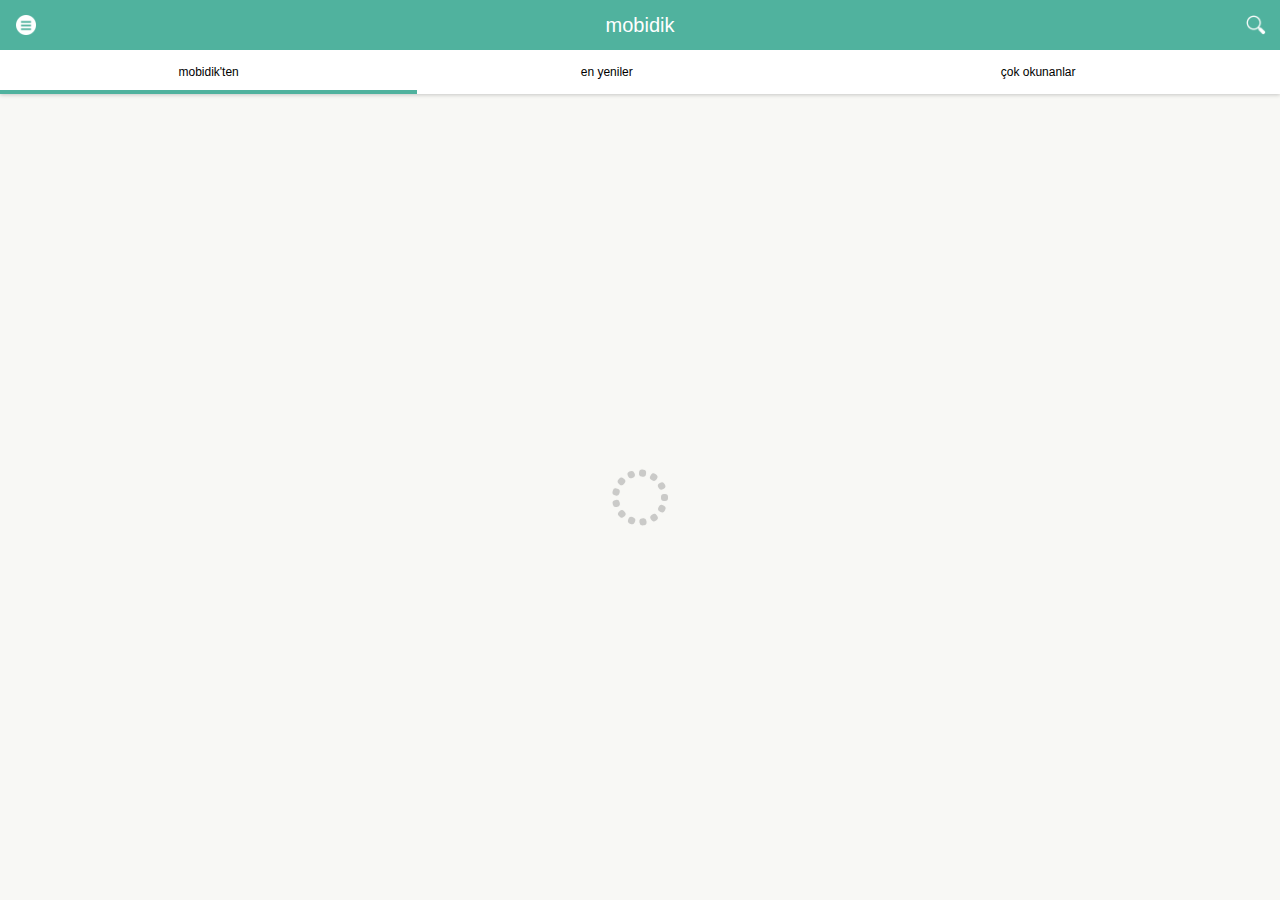
==== index.html @ 50850f95 "asd" ====
<!DOCTYPE html>
<html>
<head>
    <title>mobidik mobil</title>
    <meta charset="iso-8859-9">
    <meta name="viewport" content="width=device-width, initial-scale=1.0, maximum-scale=1.0, target-densitydpi=medium-dpi, user-scalable=0" />
    <link href="./css/global.css" rel="stylesheet" />
    <link rel="stylesheet" href="./css/index.css" />
    <link rel="stylesheet" href="./css/fonts.css" />
    <script src="./js/plugins/jquery-1.10.2.js"></script>
    <script src="js/plugins/jquery.transitions.js"></script>
    <script src="js/plugins/spin.js"></script>
    <script src="js/plugins/masonry.js"></script>
    <script src="js/plugins/isotope.js"></script>
    <script src="./js/plugins/imagesloaded.js"></script>
    <script src="js/plugins/fastclick.js"></script>
    <script src="js/plugins/hammer.js"></script>
    <script src="js/plugins/iscroll-lite.js"></script>
    <script src="js/plugins/jquery.bbq.js"></script>
    <script src="./js/global.js"></script>
    <script src="./js/home.js"></script>
    <script src="./js/searchResult.js"></script>
    <script src="http://localhost/appgyver/cordova.js"></script>
    <script src="cordova.js"></script>
     <script src="components/steroids-js/steroids.js"></script>
    <script type="text/javascript" charset="utf-8">
        document.addEventListener("deviceready", onDeviceReady, false);
        var fileSystemRoot = null;
        var directory = null;



        function onDeviceReady() {
            alert(window.device.platform);

            document.addEventListener("backbutton", function (e) {
               
                e.preventDefault();
                alert("");
                history.go(-1);
                navigator.app.backHistory();
            }, false);

        }
    </script>
</head>
<body>
    <div class="left_menu_curtain" id="leftMenuCurtain"></div>
    <div class="left_menu" id="leftMenu" data-closed="true">
    </div>

    <div class="header">
        <div class="title" id="headerTitle">mobidik</div>
        <div class="search_area" id="headerSearchArea">
            <form action="#" id="frmSearchBook">
                <input placeholder="e-kitap ara" id="txtHeaderSearch" />
            </form>
            <div class="cancel_search_button" id="btnCancelSearch"></div>
        </div>
    </div>
    <div class="menu_button hoverable " id="btnLeftMenu"></div>
    <div class="search_button hoverable " id="btnHeaderSearch"></div>



    <div class="clear"></div>
    <div id="container" class="container">
    </div>

    <script>
        
    </script>
</body>
</html>
---- css/global.css ----
﻿/*
 * Licensed to the Apache Software Foundation (ASF) under one
 * or more contributor license agreements.  See the NOTICE file
 * distributed with this work for additional information
 * regarding copyright ownership.  The ASF licenses this file
 * to you under the Apache License, Version 2.0 (the
 * "License"); you may not use this file except in compliance
 * with the License.  You may obtain a copy of the License at
 *
 * http://www.apache.org/licenses/LICENSE-2.0
 *
 * Unless required by applicable law or agreed to in writing,
 * software distributed under the License is distributed on an
 * "AS IS" BASIS, WITHOUT WARRANTIES OR CONDITIONS OF ANY
 * KIND, either express or implied.  See the License for the
 * specific language governing permissions and limitations
 * under the License.
 */
* {
    -webkit-touch-callout: none; /* prevent callout to copy image, etc when tap to hold */
    -webkit-text-size-adjust: none; /* prevent webkit from resizing text to fit */
    -webkit-tap-highlight-color: rgba(0,0,0,0); /* make transparent link selection, adjust last value opacity 0 to 1.0 */
    -webkit-user-select: auto !important; /* prevent copy paste, to allow, change 'none' to 'text' */
}

body {
    background-color: #f8f8f5;
    font-family: "wf_SegoeUILight","wf_SegoeUI","Tahoma","Verdana","Arial","sans-serif";
    font-size: 12px;
    height: 100%;
    margin: 0px;
    padding: 0px;
    width: 100%;
    overflow: hidden;
}

/* Portrait layout (default) */
.app {
    background: url(../img/logo.png) no-repeat center top; /* 170px x 200px */
    position: absolute; /* position in the center of the screen */
    left: 50%;
    top: 50%;
    height: 50px; /* text area height */
    width: 225px; /* text area width */
    text-align: center;
    padding: 180px 0px 0px 0px; /* image height is 200px (bottom 20px are overlapped with text) */
    margin: -115px 0px 0px -112px; /* offset vertical: half of image height and text area height */
    /* offset horizontal: half of text area width */
}

/* Landscape layout (with min-width) */
@media screen and (min-aspect-ratio: 1/1) and (min-width:400px) {
    .app {
        background-position: left center;
        padding: 75px 0px 75px 170px; /* padding-top + padding-bottom + text area = image height */
        margin: -90px 0px 0px -198px; /* offset vertical: half of image height */
        /* offset horizontal: half of image width and text area width */
    }
}

h1 {
    font-size: 24px;
    font-weight: normal;
    margin: 0px;
    overflow: visible;
    padding: 0px;
    text-align: center;
}

.status {
    background-color: #333333;
    border-radius: 4px;
    -webkit-border-radius: 4px;
    color: #FFFFFF;
    font-size: 12px;
    margin: 0px 30px;
    padding: 2px 0px;
}

    .status.complete {
        background-color: #4B946A;
    }

.hide {
    display: none;
}

@keyframes fade {
    from {
        opacity: 1.0;
    }

    50% {
        opacity: 0.4;
    }

    to {
        opacity: 1.0;
    }
}

@-webkit-keyframes fade {
    from {
        opacity: 1.0;
    }

    50% {
        opacity: 0.4;
    }

    to {
        opacity: 1.0;
    }
}

.blink {
    animation: fade 3000ms infinite;
    -webkit-animation: fade 3000ms infinite;
}

.clear {
    clear: both;
}

ul {
    padding: 0px;
    margin: 0px;
}

li {
    list-style-type: none;
}

img {
    border: 0px !important;
    margin: 0px;
    display: block;
}

*, *:before, *:after {
    -moz-box-sizing: border-box;
    -webkit-box-sizing: border-box;
    box-sizing: border-box;
    -webkit-user-select: none;
    -moz-user-select: none;
    -ms-user-select: none;
    -o-user-select: none;
    user-select: none;
    outline: none;
}

* {
}

.left_menu_curtain {
    position: absolute;
    left: 0;
    top: 50px;
    bottom: 0;
    opacity: 0;
    filter: alpha(opacity=0);
    background: #000;
    z-index: 99;
    transition: opacity 0.3s;
    -moz-transition: opacity 0.3s;
    -webkit-transition: opacity 0.3s;
    -o-transition: opacity 0.3s;
    transform: translate3d(0,0,0);
    -moz-transform: translate3d(0,0,0);
    -webkit-transform: translate3d(0,0,0);
}

.left_menu {
    position: absolute;
    top: 50px;
    bottom: 0px;
    left: -250px;
    width: 250px;
    background: #fff;
    z-index: 100;
    transition: ease-out 0.3s;
    -moz-transition: ease-out 0.3s;
    -webkit-transition: ease-out 0.3s;
    -o-transition: ease-out 0.3s;
    transform: translate3d(0,0,0);
    -moz-transform: translate3d(0,0,0);
    -webkit-transform: translate3d(0,0,0);
}

    .left_menu .user_info {
        background: #efefeb;
        padding: 10px;
        overflow: hidden;
        display: table;
        width: 100%;
    }

        .left_menu .user_info .avatar {
            display: table-cell;
            width: 40px;
        }


            .left_menu .user_info .avatar img {
                border-radius: 20px;
                width: 40px;
                height: 40px;
            }

        .left_menu .user_info .user_name {
            margin-left: 10px;
            font-size: 14px;
            font-weight: 300;
            color: #666;
            width: 130px;
            display: table-cell;
            vertical-align: middle;
        }

.left_menu_items {
    position: absolute;
    bottom: 140px;
    top: 60px;
    right: 0;
    left: 0;
    overflow-x: hidden;
    overflow-y: auto;
}

    .left_menu_items li {
        font-size: 13px;
        color: #666;
        background-size: 22px 22px;
        background-repeat: no-repeat;
        background-position: 15px 15px;
        line-height: 52px;
        padding-left: 52px;
        border-bottom: 1px solid #f3f3f3;
        background-color: transparent;
    }

        .left_menu_items li.active {
            background-color: #e5e5e5;
        }

        .left_menu_items li.library {
            background-image: url(../img/library.png);
        }

        .left_menu_items li.followings {
            background-image: url(../img/users.png);
        }

        .left_menu_items li.categories {
            background-image: url(../img/categories.png);
        }

        .left_menu_items li.settings {
            background-image: url(../img/settings.png);
        }

.left_menu .last_read {
    position: absolute;
    bottom: 0px;
    height: 140px;
    right: 0px;
    left: 0px;
    overflow: hidden;
    background: #efefeb;
}

    .left_menu .last_read .last_read_header {
        font-size: 12px;
        color: #666;
        line-height: 20px;
        margin-left: 10px;
        margin-top: 10px;
    }

    .left_menu .last_read img {
        margin-top: 5px;
    }

    .left_menu .last_read .last_read_books {
    }

        .left_menu .last_read .last_read_books li {
            float: left;
            margin-left: 10px;
        }

.header {
    height: 50px;
    background: #50b29e;
    float: left;
    width: 100%;
    position: relative;
    z-index: 2;
}


    .header .title {
        text-align: center;
        font-size: 20px;
        line-height: 50px;
        color: #fff;
    }

    .header .search_area {
        position: absolute;
        right: 10px;
        top: 12px;
        bottom: 10px;
        left: 80px;
        display: none;
    }

        .header .search_area input {
            background: none;
            border: 0px;
            border-bottom: 1px solid #fff;
            padding: 5px;
            color: #fff;
            padding-left: 25px;
            width: 100%;
            border-radius:0px;
            font-size:13px;
        }

            .header .search_area input:focus {
                outline: none;
            }

            .header .search_area input::-webkit-input-placeholder { /* WebKit browsers */
                color: #d4ede8;
            }

            .header .search_area input:-moz-placeholder { /* Mozilla Firefox 4 to 18 */
                color: #d4ede8;
            }

            .header .search_area input::-moz-placeholder { /* Mozilla Firefox 19+ */
                color: #d4ede8;
            }

            .header .search_area input:-ms-input-placeholder { /* Internet Explorer 10+ */
                color: #d4ede8;
            }

        .header .search_area .cancel_search_button {
            background: url("../img/cancel.png") no-repeat transparent;
            background-size: 15px 15px;
            -webkit-background-size: 15px 15px;
            -moz-background-size: 15px 15px;
            width: 20px;
            height: 20px;
            position: absolute;
            right: 0px;
            top: 6px;
            z-index: 3;
        }

.menu_button {
    background: url("../img/menu_h.png") 12pt no-repeat transparent;
    background-size: 20px 20px;
    -webkit-background-size: 20px 20px;
    -moz-background-size: 20px 20px;
    width: 50px;
    height: 50px;
    position: absolute;
    left: 0px;
    top: 0px;
    z-index: 3;
}

    .menu_button.active {
        background-color: #74d1be;
    }


.search_button {
    background: url("../img/search_h.png") 12pt no-repeat;
    background-size: 20px 20px;
    -webkit-background-size: 20px 20px;
    -moz-background-size: 20px 20px;
    width: 50px;
    height: 50px;
    position: absolute;
    right: 0px;
    top: 0px;
    z-index: 3;
}

.sub_menu_container {
    overflow: hidden;
    display: block;
    position: relative;
    -moz-box-shadow: 0px 1px 4px rgba(0,0,0,0.2);
    -webkit-box-shadow: 0px 1px 4px rgba(0,0,0,0.2);
    box-shadow: 0px 1px 4px rgba(0,0,0,0.2);
    z-index: 2;
}

.sub_menu {
    width: 100%;
    background: #fff;
    display: table;
    position: relative;
    z-index: 2;
}

    .sub_menu.scrollable {
        white-space: nowrap;
        width: 100%;
    }

    .sub_menu .item {
        text-align: center;
        padding: 15px;
        padding-bottom: 11px;
        display: table-cell;
        font-size: 12px;
    }

    .sub_menu.scrollable .item {
        display: inline-block;
        padding-left: 30px;
        padding-right: 30px;
    }

    .sub_menu .item.active {
        border-bottom: 4px solid #50b29e;
    }

    .sub_menu.scrollable .item.active {
        border-bottom: 4px solid #50b29e;
    }

.container {
    top: 50px;
    left: 0;
    right: 0;
    position: absolute;
    z-index: 1;
    bottom: 0px;
}

.content {
    top: 44px;
    bottom: 0px;
    overflow-x: hidden;
    overflow-y: auto;
    position: absolute;
    left: 0;
    right: 0;
    z-index: 1;
    -webkit-overflow-scrolling: touch;
}

    .content .loader {
        position: absolute;
        z-index: 999;
        left: 0;
        right: 0;
        bottom: 0;
        top: 0;
        background: #f8f8f5;
        display: none;
        text-align: center;
    }

        .content .loader .image {
            width: 32px;
            height: 32px;
            margin-left: auto;
            margin-right: auto;
            margin-top: 50px;
        }

.book_list {
    width: 100%;
    margin-top: 5px;
    overflow: hidden;
    transform: translate3d(0,0,0);
    -moz-transform: translate3d(0,0,0);
    -webkit-transform: translate3d(0,0,0);
}

    .book_list > li {
        box-shadow: 4px 4px 0px 0px rgba(0, 0, 0, 0.1);
        -webkit-box-shadow: 4px 4px 0px 0px rgba(0, 0, 0, 0.1);
        position: relative;
        overflow: hidden;
        margin: 8px;
        opacity: 0;
    }

        .book_list > li .info {
            padding: 10px;
            background: #fff;
        }

            .book_list > li .info .name {
                font-size: 13px;
                color: #666;
                word-wrap: break-word;
            }

            .book_list > li .info .authors {
                font-size: 11px;
                color: #999;
                margin-top: 5px;
            }

    .book_list li.books_loader {
        clear: both;
        width: 100%;
        height: 100px;
        position: absolute;
        bottom: 0px;
        left: 0px;
        right: 0px;
        opacity: 1;
        box-shadow: none;
        -webkit-box-shadow: none;
    }


.isotope .isotope-item {
    /* change duration value to whatever you like */
    -webkit-transition-duration: 0.3s;
    -moz-transition-duration: 0.3s;
    -ms-transition-duration: 0.3s;
    -o-transition-duration: 0.3s;
    transition-duration: 0.3s;
}

.isotope .isotope-item {
    -webkit-transition-property: -webkit-transform, opacity;
    -moz-transition-property: -moz-transform, opacity;
    -ms-transition-property: -ms-transform, opacity;
    -o-transition-property: -o-transform, opacity;
    transition-property: transform, opacity;
}

    /**** disabling Isotope CSS3 transitions ****/

    .isotope.no-transition,
    .isotope.no-transition .isotope-item,
    .isotope .isotope-item.no-transition {
        -webkit-transition-duration: 0s;
        -moz-transition-duration: 0s;
        -ms-transition-duration: 0s;
        -o-transition-duration: 0s;
        transition-duration: 0s;
    }
---- css/fonts.css ----
﻿@font-face {
  font-family: 'Open Sans';
  font-style: normal;
  font-weight: 300;
  src: url(http://themes.googleusercontent.com/static/fonts/opensans/v6/DXI1ORHCpsQm3Vp6mXoaTalSqKUsDpiXlwfj-ZM2w_A.eot);
  src: local('Open Sans Light'), local('OpenSans-Light'), url(http://themes.googleusercontent.com/static/fonts/opensans/v6/DXI1ORHCpsQm3Vp6mXoaTalSqKUsDpiXlwfj-ZM2w_A.eot) format('embedded-opentype'), url(http://themes.googleusercontent.com/static/fonts/opensans/v6/DXI1ORHCpsQm3Vp6mXoaTRa1RVmPjeKy21_GQJaLlJI.woff) format('woff'), url(../font/OpenSans-Light.ttf) format('truetype');
}
@font-face {
  font-family: 'Open Sans';
  font-style: normal;
  font-weight: 400;
  src: url(http://themes.googleusercontent.com/static/fonts/opensans/v6/u-WUoqrET9fUeobQW7jkRfY6323mHUZFJMgTvxaG2iE.eot);
  src: local('Open Sans'), local('OpenSans'), url(http://themes.googleusercontent.com/static/fonts/opensans/v6/u-WUoqrET9fUeobQW7jkRfY6323mHUZFJMgTvxaG2iE.eot) format('embedded-opentype'), url(http://themes.googleusercontent.com/static/fonts/opensans/v6/u-WUoqrET9fUeobQW7jkRT8E0i7KZn-EPnyo3HZu7kw.woff) format('woff'), url(../font/OpenSans-Regular.ttf) format('truetype');
}
@font-face { 
  font-family: 'Open Sans';
  font-style: normal;
  font-weight: 600;
  src: url(http://themes.googleusercontent.com/static/fonts/opensans/v6/MTP_ySUJH_bn48VBG8sNSqlSqKUsDpiXlwfj-ZM2w_A.eot);
  src: local('Open Sans Semibold'), local('OpenSans-Semibold'), url(http://themes.googleusercontent.com/static/fonts/opensans/v6/MTP_ySUJH_bn48VBG8sNSqlSqKUsDpiXlwfj-ZM2w_A.eot) format('embedded-opentype'), url(http://themes.googleusercontent.com/static/fonts/opensans/v6/MTP_ySUJH_bn48VBG8sNSha1RVmPjeKy21_GQJaLlJI.woff) format('woff'), url(../font/OpenSans-Bold.ttf) format('truetype');
}
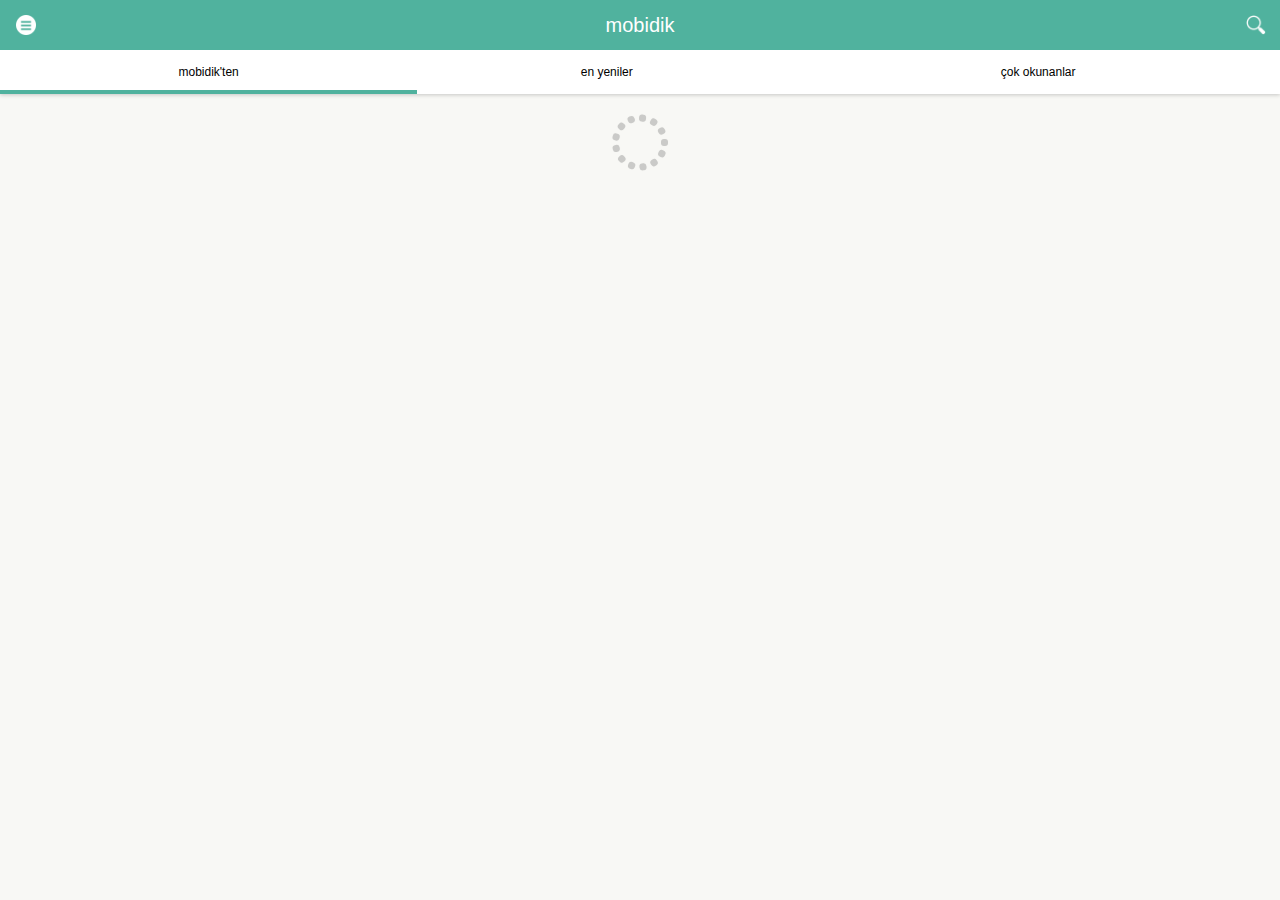
==== commit 055a4efe: "asd" ====
--- a/index.html
+++ b/index.html
@@ -22,7 +22,7 @@
     <script src="./js/searchResult.js"></script>
     <script src="http://localhost/appgyver/cordova.js"></script>
     <script src="cordova.js"></script>
-     <script src="components/steroids-js/steroids.js"></script>
+    <script src="components/steroids-js/steroids.js"></script>
     <script type="text/javascript" charset="utf-8">
         document.addEventListener("deviceready", onDeviceReady, false);
         var fileSystemRoot = null;
@@ -31,14 +31,14 @@
 
 
         function onDeviceReady() {
-            alert(window.device.platform);
+            global.device = window.device.platform;
 
             document.addEventListener("backbutton", function (e) {
-               
                 e.preventDefault();
                 alert("");
                 history.go(-1);
                 navigator.app.backHistory();
+                return false;
             }, false);
 
         }
@@ -58,18 +58,12 @@
             <div class="cancel_search_button" id="btnCancelSearch"></div>
         </div>
     </div>
+    <div class="back_button hoverable " id="btnBack"></div>
     <div class="menu_button hoverable " id="btnLeftMenu"></div>
     <div class="search_button hoverable " id="btnHeaderSearch"></div>
 
-
-
-    <div class="clear"></div>
     <div id="container" class="container">
     </div>
-
-    <script>
-        
-    </script>
 </body>
 </html>
 
--- a/css/global.css
+++ b/css/global.css
@@ -358,6 +358,7 @@
             right: 0px;
             top: 6px;
             z-index: 3;
+            display:none;
         }
 
 .menu_button {
@@ -371,6 +372,24 @@
     left: 0px;
     top: 0px;
     z-index: 3;
+}
+
+    .menu_button.active {
+        background-color: #74d1be;
+    }
+
+    .back_button {
+    background: url("../img/back.png") 12pt no-repeat transparent;
+    background-size: 20px 20px;
+    -webkit-background-size: 20px 20px;
+    -moz-background-size: 20px 20px;
+    width: 50px;
+    height: 50px;
+    position: absolute;
+    left: 0px;
+    top: 0px;
+    z-index: 3;
+    display:none;
 }
 
     .menu_button.active {
@@ -424,8 +443,8 @@
 
     .sub_menu.scrollable .item {
         display: inline-block;
-        padding-left: 30px;
-        padding-right: 30px;
+        padding-left: 20px;
+        padding-right: 20px;
     }
 
     .sub_menu .item.active {
@@ -443,6 +462,17 @@
     position: absolute;
     z-index: 1;
     bottom: 0px;
+}
+
+.container section{
+    display:block;
+    width:100%;
+    height:100%;
+    position:absolute;
+    top:0;
+    bottom:0;
+    left:0;
+    right:0;
 }
 
 .content {
@@ -474,7 +504,7 @@
             height: 32px;
             margin-left: auto;
             margin-right: auto;
-            margin-top: 50px;
+            margin-top: 0px;
         }
 
 .book_list {
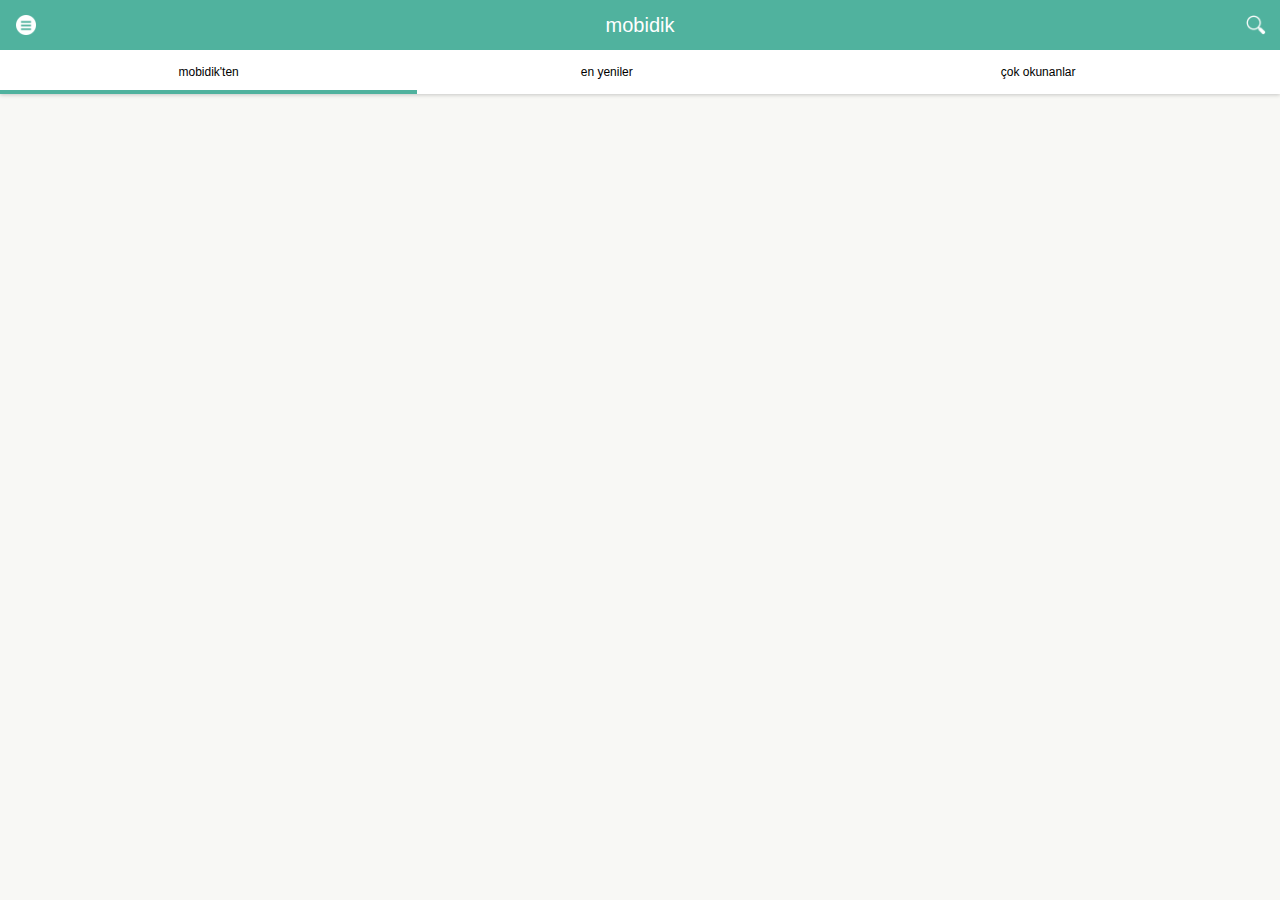
==== commit 700aea0c: "asd" ====
--- a/index.html
+++ b/index.html
@@ -7,19 +7,28 @@
     <link href="./css/global.css" rel="stylesheet" />
     <link rel="stylesheet" href="./css/index.css" />
     <link rel="stylesheet" href="./css/fonts.css" />
+    <link href="./css/bookDetail.css" rel="stylesheet" />
+    <link href="./css/categories.css" rel="stylesheet" />
+    <link href="./css/userProfile.css" rel="stylesheet" />
+
     <script src="./js/plugins/jquery-1.10.2.js"></script>
-    <script src="js/plugins/jquery.transitions.js"></script>
-    <script src="js/plugins/spin.js"></script>
-    <script src="js/plugins/masonry.js"></script>
-    <script src="js/plugins/isotope.js"></script>
+    <script src="./js/plugins/jquery.transitions.js"></script>
+    <script src="./js/plugins/jquery.bbq.js"></script>
+    <script src="./js/plugins/spin.js"></script>
     <script src="./js/plugins/imagesloaded.js"></script>
-    <script src="js/plugins/fastclick.js"></script>
-    <script src="js/plugins/hammer.js"></script>
-    <script src="js/plugins/iscroll-lite.js"></script>
-    <script src="js/plugins/jquery.bbq.js"></script>
+    <script src="./js/plugins/isotope.js"></script>
+    <script src="./js/plugins/fastclick.js"></script>
+    <script src="./js/plugins/hammer.js"></script>
+    <script src="./js/plugins/iscroll-lite.js"></script>
+
     <script src="./js/global.js"></script>
     <script src="./js/home.js"></script>
     <script src="./js/searchResult.js"></script>
+    <script src="./js/bookDetail.js"></script>
+    <script src="./js/categories.js"></script>
+    <script src="./js/userProfile.js"></script>
+    <script src="./js/read.js"></script>
+
     <script src="http://localhost/appgyver/cordova.js"></script>
     <script src="cordova.js"></script>
     <script src="components/steroids-js/steroids.js"></script>
@@ -32,12 +41,17 @@
 
         function onDeviceReady() {
             global.device = window.device.platform;
+            setTimeout(function () { global.ready(); }, 5000);
+            document.addEventListener("backbutton", function (e) {
+                if (leftMenu.openned) {
+                    leftMenu.close();
+                    return false;
+                }
+                e.preventDefault();
+                //global.goToBack();
 
-            document.addEventListener("backbutton", function (e) {
-                e.preventDefault();
-                alert("");
-                history.go(-1);
-                navigator.app.backHistory();
+                //history.go(-1);
+                //navigator.app.backHistory();
                 return false;
             }, false);
 
@@ -49,7 +63,7 @@
     <div class="left_menu" id="leftMenu" data-closed="true">
     </div>
 
-    <div class="header">
+    <div class="header" id="layoutHeader">
         <div class="title" id="headerTitle">mobidik</div>
         <div class="search_area" id="headerSearchArea">
             <form action="#" id="frmSearchBook">
--- a/css/global.css
+++ b/css/global.css
@@ -23,6 +23,10 @@
     -webkit-user-select: auto !important; /* prevent copy paste, to allow, change 'none' to 'text' */
 }
 
+html {
+    height: 100%;
+}
+
 body {
     background-color: #f8f8f5;
     font-family: "wf_SegoeUILight","wf_SegoeUI","Tahoma","Verdana","Arial","sans-serif";
@@ -149,8 +153,6 @@
     outline: none;
 }
 
-* {
-}
 
 .left_menu_curtain {
     position: absolute;
@@ -207,6 +209,10 @@
                 height: 40px;
             }
 
+            .left_menu .user_info a:link{
+                text-decoration:none;
+            }
+
         .left_menu .user_info .user_name {
             margin-left: 10px;
             font-size: 14px;
@@ -226,6 +232,10 @@
     overflow-x: hidden;
     overflow-y: auto;
 }
+
+    .left_menu_items a:link {
+        text-decoration: none;
+    }
 
     .left_menu_items li {
         font-size: 13px;
@@ -323,8 +333,8 @@
             color: #fff;
             padding-left: 25px;
             width: 100%;
-            border-radius:0px;
-            font-size:13px;
+            border-radius: 0px;
+            font-size: 13px;
         }
 
             .header .search_area input:focus {
@@ -358,7 +368,7 @@
             right: 0px;
             top: 6px;
             z-index: 3;
-            display:none;
+            display: none;
         }
 
 .menu_button {
@@ -378,7 +388,7 @@
         background-color: #74d1be;
     }
 
-    .back_button {
+.back_button {
     background: url("../img/back.png") 12pt no-repeat transparent;
     background-size: 20px 20px;
     -webkit-background-size: 20px 20px;
@@ -389,12 +399,12 @@
     left: 0px;
     top: 0px;
     z-index: 3;
-    display:none;
-}
-
-    .menu_button.active {
-        background-color: #74d1be;
-    }
+    display: none;
+}
+
+.menu_button.active {
+    background-color: #74d1be;
+}
 
 
 .search_button {
@@ -417,7 +427,7 @@
     -moz-box-shadow: 0px 1px 4px rgba(0,0,0,0.2);
     -webkit-box-shadow: 0px 1px 4px rgba(0,0,0,0.2);
     box-shadow: 0px 1px 4px rgba(0,0,0,0.2);
-    z-index: 2;
+    z-index: 3;
 }
 
 .sub_menu {
@@ -464,16 +474,17 @@
     bottom: 0px;
 }
 
-.container section{
-    display:block;
-    width:100%;
-    height:100%;
-    position:absolute;
-    top:0;
-    bottom:0;
-    left:0;
-    right:0;
-}
+    .container section {
+        display: block;
+        width: 100%;
+        height: 100%;
+        position: absolute;
+        top: 0;
+        bottom: 0;
+        left: 0;
+        right: 0;
+        background: #f8f8f5;
+    }
 
 .content {
     top: 44px;
@@ -507,13 +518,21 @@
             margin-top: 0px;
         }
 
+    .content.nosubmenu {
+        top: 0px;
+    }
+
+    .content .no_result {
+        display: none;
+      text-align:center;
+      font-size:14px;
+      margin-top:20px;
+    }
+
 .book_list {
     width: 100%;
     margin-top: 5px;
     overflow: hidden;
-    transform: translate3d(0,0,0);
-    -moz-transform: translate3d(0,0,0);
-    -webkit-transform: translate3d(0,0,0);
 }
 
     .book_list > li {
@@ -524,6 +543,10 @@
         margin: 8px;
         opacity: 0;
     }
+
+        .book_list > li a:link {
+            text-decoration: none;
+        }
 
         .book_list > li .info {
             padding: 10px;
@@ -556,6 +579,8 @@
     }
 
 
+
+
 .isotope .isotope-item {
     /* change duration value to whatever you like */
     -webkit-transition-duration: 0.3s;
@@ -584,3 +609,41 @@
         -o-transition-duration: 0s;
         transition-duration: 0s;
     }
+
+
+.button {
+    padding-top: 10px;
+    padding-bottom: 7px;
+    padding-left: 15px;
+    padding-right: 15px;
+    background: #fff;
+}
+
+    .button.confirm {
+        color: #fff;
+        background: #77c249;
+        border-bottom: 3px solid #5ea433;
+    }
+
+.rating {
+    background: url("../img/star_empty.png") repeat-x;
+    background-size: 16px 16px;
+    -webkit-background-size: 16px 16px;
+    height: 16px;
+    position: relative;
+    width: 80px;
+}
+
+    .rating .full {
+        background: url("../img/star.png") repeat-x;
+        background-size: 16px 16px;
+        -webkit-background-size: 16px 16px;
+        height: 16px;
+        position: absolute;
+        z-index: 2;
+        width: 0px;
+    }
+
+        .rating .full.hover {
+            background: url("../img/star_hover.png") repeat-x;
+        }
--- a/css/bookDetail.css
+++ b/css/bookDetail.css
@@ -0,0 +1,449 @@
+﻿.book_detail {
+    overflow: hidden;
+    height: 100%;
+}
+
+    .book_detail #scroller {
+        position: relative;
+    }
+
+    .book_detail .book_detail_content {
+        display: none;
+        height: 100%;
+        position: relative;
+    }
+
+    .book_detail .breadcrumb {
+        font-size: 12px;
+        padding: 15px;
+        color: #999;
+        height: 45px;
+        z-index: 2;
+        position: relative;
+        background: #efefeb;
+    }
+
+    .book_detail .cover {
+        position: absolute;
+        top: 0px;
+        bottom: 50px;
+        z-index: 1;
+        width: 100%;
+        background-size: 100% auto;
+        -webkit-background-size: 100% auto;
+        background-position: center center;
+        background-repeat: no-repeat;
+        overflow: hidden;
+        background-color: #000;
+    }
+
+    .book_detail .title_background {
+        -webkit-filter: blur(4px);
+        -moz-filter: blur(4px);
+        -o-filter: blur(4px);
+        -ms-filter: blur(4px);
+        filter: blur(4px);
+        position: fixed;
+        top: 40px;
+        left: 0px;
+        right: 0px;
+        z-index: 2;
+        padding: 15px;
+        padding-top: 10px;
+        padding-bottom: 10px;
+        display: none;
+        height: 70px;
+        background-size: 100% auto;
+        -webkit-background-size: 100% auto;
+        background-position: center top 10px;
+        background-repeat: no-repeat;
+        background-color: transparent;
+    }
+
+    .book_detail .title {
+        position: fixed;
+        top: 50px;
+        left: 0px;
+        right: 0px;
+        z-index: 3;
+        padding: 15px;
+        padding-top: 10px;
+        padding-bottom: 10px;
+        display: none;
+        overflow: hidden;
+        background: rgba(0,0,0,0.5);
+        width: 100%;
+        box-sizing: content-box;
+    }
+
+        .book_detail .title .avatar {
+            display: table-cell;
+            width: 50px;
+            overflow: hidden;
+        }
+
+            .book_detail .title .avatar img {
+                border-radius: 25px;
+                display: block;
+            }
+
+        .book_detail .title .book_info {
+            display: table-cell;
+            color: #fff;
+            vertical-align: top;
+            overflow: hidden;
+        }
+
+            .book_detail .title .book_info .name {
+                font-size: 18px;
+                font-family: "Open Sans";
+                overflow: hidden;
+            }
+
+            .book_detail .title .book_info .authors {
+                font-size: 12px;
+                margin-top: 2px;
+                overflow: hidden;
+            }
+
+        .book_detail .title.fixed_title {
+            position: fixed;
+            top: 0px;
+            display: none;
+        }
+
+
+    .book_detail .purchase {
+        position: absolute;
+        bottom: 65px;
+        left: 0px;
+        right: 0px;
+        background: rgba(0,0,0,0.5);
+        z-index: 2;
+        padding: 10px;
+        padding-left: 20px;
+        padding-right: 20px;
+    }
+
+
+        .book_detail .purchase .price {
+            color: #fff;
+            font-size: 16px;
+            font-weight: bold;
+            font-family: "Open Sans";
+            float: left;
+            line-height: 35px;
+        }
+
+        .book_detail .purchase .rating {
+            float: left;
+            margin-top: 10px;
+        }
+
+        .book_detail .purchase .comment_count {
+            float: left;
+            font-size: 11px;
+            color: #fff;
+            margin-left: 5px;
+            line-height: 38px;
+        }
+
+
+        .book_detail .purchase .button {
+            float: right;
+        }
+
+    .book_detail .menu {
+        position: absolute;
+        bottom: 0px;
+        left: 0px;
+        right: 0px;
+        background: #fff;
+        z-index: 2;
+        display: table;
+        width: 100%;
+        height: 65px;
+    }
+
+        .book_detail .menu.shadow {
+            box-shadow: 0px 2px 4px 0px rgba(0,0,0,.2);
+        }
+
+        .book_detail .menu li {
+            display: table-cell;
+            background-position: center 10px;
+            background-repeat: no-repeat;
+            background-size: 30px 30px;
+            padding-top: 45px;
+            text-align: center;
+            float: none;
+            white-space: nowrap;
+            list-style-type: none;
+            color: #666;
+            width: 25%;
+        }
+
+            .book_detail .menu li.active {
+                background-color: #f8f8f5;
+            }
+
+            .book_detail .menu li.details {
+                background-image: url(../img/detail.png);
+            }
+
+                .book_detail .menu li.details.active {
+                    background-image: url(../img/detail_active.png);
+                }
+
+            .book_detail .menu li.comments {
+                background-image: url(../img/comment.png);
+            }
+
+                .book_detail .menu li.comments.active {
+                    background-image: url(../img/comment_active.png);
+                }
+
+            .book_detail .menu li.shelves {
+                background-image: url(../img/shelves.png);
+            }
+
+                .book_detail .menu li.shelves.active {
+                    background-image: url(../img/library_active.png);
+                }
+
+            .book_detail .menu li.share {
+                background-image: url(../img/share.png);
+            }
+
+    .book_detail .loadMore {
+        height: 90px;
+    }
+
+    .book_detail .book_detail_sub_content {
+        display: none;
+        overflow: hidden;
+        width: 100%;
+    }
+
+
+        .book_detail .book_detail_sub_content .detail_content {
+            padding: 20px;
+        }
+
+            .book_detail .book_detail_sub_content .detail_content .short_description {
+                font-family: "Open Sans";
+                font-size: 22px;
+                color: #777;
+                margin-bottom: 8px;
+            }
+
+            .book_detail .book_detail_sub_content .detail_content .tags {
+                margin-top: 10px;
+            }
+
+                .book_detail .book_detail_sub_content .detail_content .tags li {
+                    padding: 5px;
+                    background: #e5e5e5;
+                    float: left;
+                    margin-right: 5px;
+                    margin-bottom: 5px;
+                    font-size: 14px;
+                    color: #666;
+                }
+
+            .book_detail .book_detail_sub_content .detail_content .specs {
+                margin-top: 5px;
+            }
+
+                .book_detail .book_detail_sub_content .detail_content .specs li {
+                    padding: 5px;
+                    background: #666;
+                    float: left;
+                    margin-right: 5px;
+                    margin-bottom: 5px;
+                    font-size: 14px;
+                    color: #fff;
+                }
+
+            .book_detail .book_detail_sub_content .detail_content h2 {
+                font-family: "Open Sans";
+                font-weight: 300;
+                color: #999;
+                font-size: 36px;
+                margin-bottom: 0px;
+                margin-top: 10px;
+            }
+
+            .book_detail .book_detail_sub_content .detail_content p {
+                font-size: 15px;
+                color: #666;
+                margin: 0px;
+                margin-top: 10px;
+            }
+
+    .book_detail .detail_comments {
+        padding: 20px;
+        display: none;
+    }
+
+
+        .book_detail .detail_comments .comment_list {
+        }
+
+            .book_detail .detail_comments .comment_list > li {
+                display: table;
+                border-bottom: 1px solid #eeeeee;
+                padding-bottom: 15px;
+                overflow: hidden;
+                width: 100%;
+                margin-top: 10px;
+            }
+
+                .book_detail .detail_comments .comment_list > li .avatar {
+                    display: table-cell;
+                    width: 50px;
+                }
+
+                    .book_detail .detail_comments .comment_list > li .avatar img {
+                        width: 50px;
+                        height: 50px;
+                    }
+
+                .book_detail .detail_comments .comment_list > li .details {
+                    display: table-cell;
+                    vertical-align: top;
+                    padding-left: 8px;
+                }
+
+                    .book_detail .detail_comments .comment_list > li .details .username {
+                        font-size: 16px;
+                        color: #666;
+                    }
+
+                    .book_detail .detail_comments .comment_list > li .details .date {
+                        font-size: 11px;
+                        color: #999;
+                    }
+
+                    .book_detail .detail_comments .comment_list > li .details .rating {
+                        margin-top: 5px;
+                    }
+
+                    .book_detail .detail_comments .comment_list > li .details .comment {
+                        font-size: 15px;
+                        color: #666;
+                        margin-top: 5px;
+                        word-wrap: break-word;
+                        padding-right: 8px;
+                    }
+
+                .book_detail .detail_comments .comment_list > li .replies {
+                    margin-left: -30px;
+                    clear: both;
+                    margin-top: 10px;
+                }
+
+                    .book_detail .detail_comments .comment_list > li .replies li {
+                        display: table;
+                        background: #eeeeee;
+                        overflow: hidden;
+                        width: 100%;
+                        padding: 10px;
+                        margin-bottom: 5px;
+                    }
+
+                        .book_detail .detail_comments .comment_list > li .replies li .avatar {
+                            display: table-cell;
+                            width: 30px;
+                        }
+
+                            .book_detail .detail_comments .comment_list > li .replies li .avatar img {
+                                width: 30px;
+                                height: 30px;
+                            }
+
+                        .book_detail .detail_comments .comment_list > li .replies li .details {
+                            display: table-cell;
+                            vertical-align: top;
+                            padding-left: 8px;
+                            padding-right: 8px;
+                        }
+
+                            .book_detail .detail_comments .comment_list > li .replies li .details .username {
+                            }
+
+                            .book_detail .detail_comments .comment_list > li .replies li .details .date {
+                                font-size: 11px;
+                                color: #999;
+                            }
+
+                            .book_detail .detail_comments .comment_list > li .replies li .details .rating {
+                                margin-top: 5px;
+                            }
+
+                            .book_detail .detail_comments .comment_list > li .replies li .details .comment {
+                                font-size: 15px;
+                                color: #666;
+                                margin-top: 5px;
+                                word-wrap: break-word;
+                            }
+
+    .book_detail .detail_shelves {
+        padding: 20px;
+        display: none;
+    }
+
+        .book_detail .detail_shelves .shelf_list {
+            margin-right: -10px;
+        }
+
+            .book_detail .detail_shelves .shelf_list > li {
+                width: 33%;
+                text-align: center;
+                margin-bottom: 15px;
+                float: left;
+            }
+
+                .book_detail .detail_shelves .shelf_list > li .avatar img {
+                    border-radius: 50px;
+                    width: 80%;
+                    display: inline;
+                }
+
+                .book_detail .detail_shelves .shelf_list > li .name {
+                    font-size: 14px;
+                    color: #666;
+                    margin-top: 5px;
+                }
+
+                .book_detail .detail_shelves .shelf_list > li .username {
+                    font-size: 12px;
+                    color: #999;
+                }
+
+                .book_detail .detail_share{
+                    padding:20px;
+                    display:none;
+                }
+
+                 .book_detail .detail_share .button{
+                    width:100%;
+                    padding-top:20px;
+                    padding-bottom:20px;
+                    color:#fff;
+                    font-size:18px;
+                    text-align:center;
+                    margin-bottom:10px;
+                }
+
+                 .book_detail .detail_share .button.facebook{
+                     background:#47639E;
+                 }
+
+                 .book_detail .detail_share .button.twitter{
+                     background:#52C2F6;
+                 }
+
+                 .book_detail .detail_share .button.google{
+                     background:#DD4B39;
+                 }--- a/css/categories.css
+++ b/css/categories.css
@@ -0,0 +1,22 @@
+﻿.category_list{
+
+}
+
+.category_list li{
+    height:90px;
+    background-size:cover;
+    -webkit-background-size:cover;
+    background-position:center center;
+    width:100%;
+    position:relative;
+}
+
+.category_list li .text{
+    background:#fff;
+    font-size:18px;
+    position:absolute;
+    padding:5px;
+    top:30px;
+    left:10px;
+    color:#666;
+}--- a/css/userProfile.css
+++ b/css/userProfile.css
@@ -0,0 +1,49 @@
+﻿.user_profile{
+
+}
+
+.user_profile .top_area{
+    height:100px;
+    background:#efefeb;
+    float:left;
+    width:100%;
+    text-align:center;
+}
+
+.user_profile .top_area .avatar{
+    margin-left:auto;
+    margin-right:auto;
+    width:150px;
+    margin-top:20px;
+}
+
+.user_profile .top_area .avatar img{
+    width:150px;
+    height:150px;
+    border-radius:75px;
+    box-shadow:3px 3px rgba(0,0,0,0.2);
+    -webkit-box-shadow:3px 3px rgba(0,0,0,0.2);
+}
+
+.user_profile .top_area .name{
+    font-size:22px;
+    color:#666;
+    margin-top:10px;
+}
+
+.user_profile .top_area .location{
+    font-size:18px;
+    color:#999;
+    margin-top:10px;
+}
+
+.user_profile .top_area .info{
+    font-size:14px;
+    color:#999;
+    margin-top:8px;
+}
+
+.user_profile .top_area .follow_button{
+    margin-top:10px;
+    display:inline-block;
+}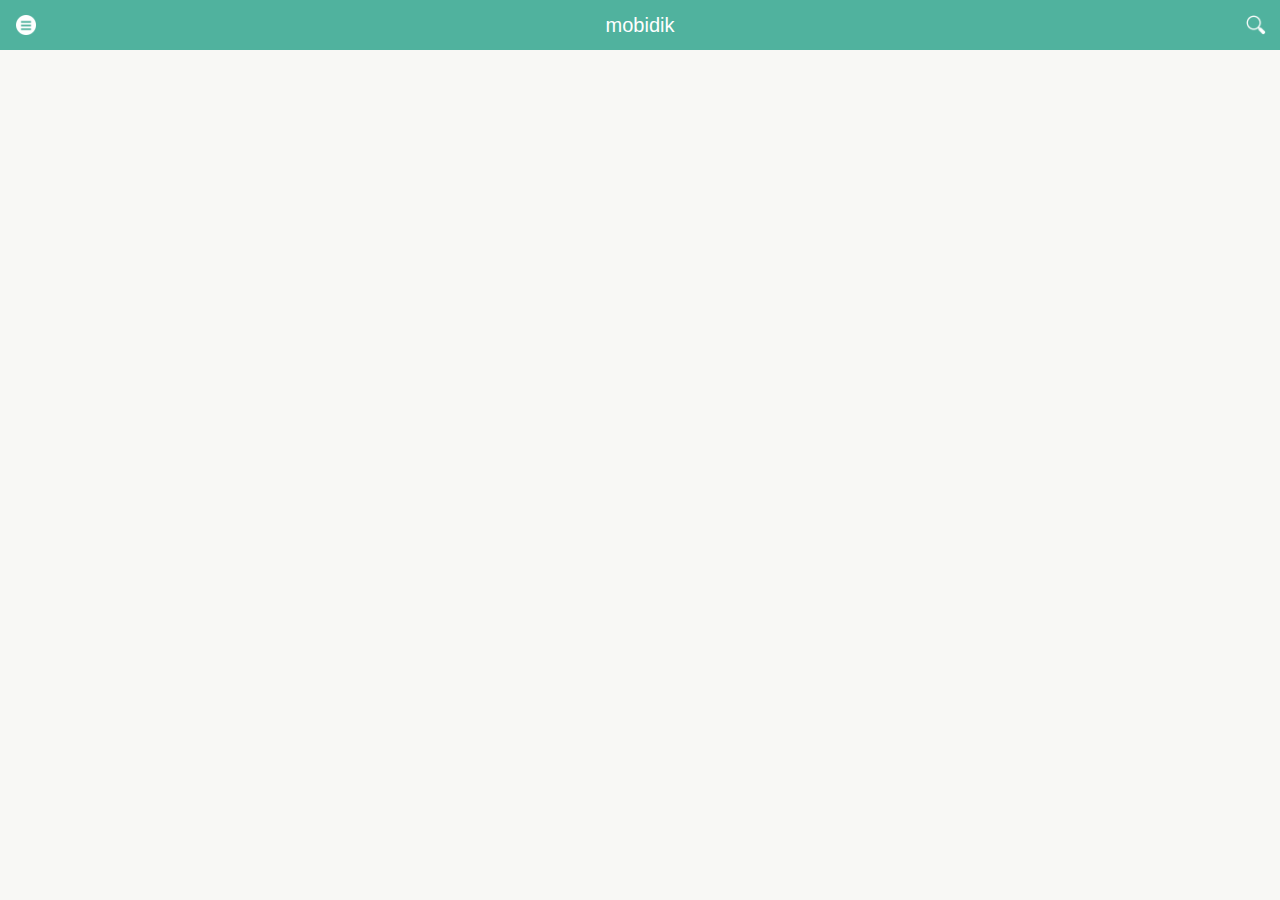
==== commit a8de30c4: "asd" ====
--- a/index.html
+++ b/index.html
@@ -41,7 +41,7 @@
 
         function onDeviceReady() {
             global.device = window.device.platform;
-            setTimeout(function () { global.ready(); }, 5000);
+            setTimeout(function () { global.ready(); }, 1000);
             document.addEventListener("backbutton", function (e) {
                 if (leftMenu.openned) {
                     leftMenu.close();
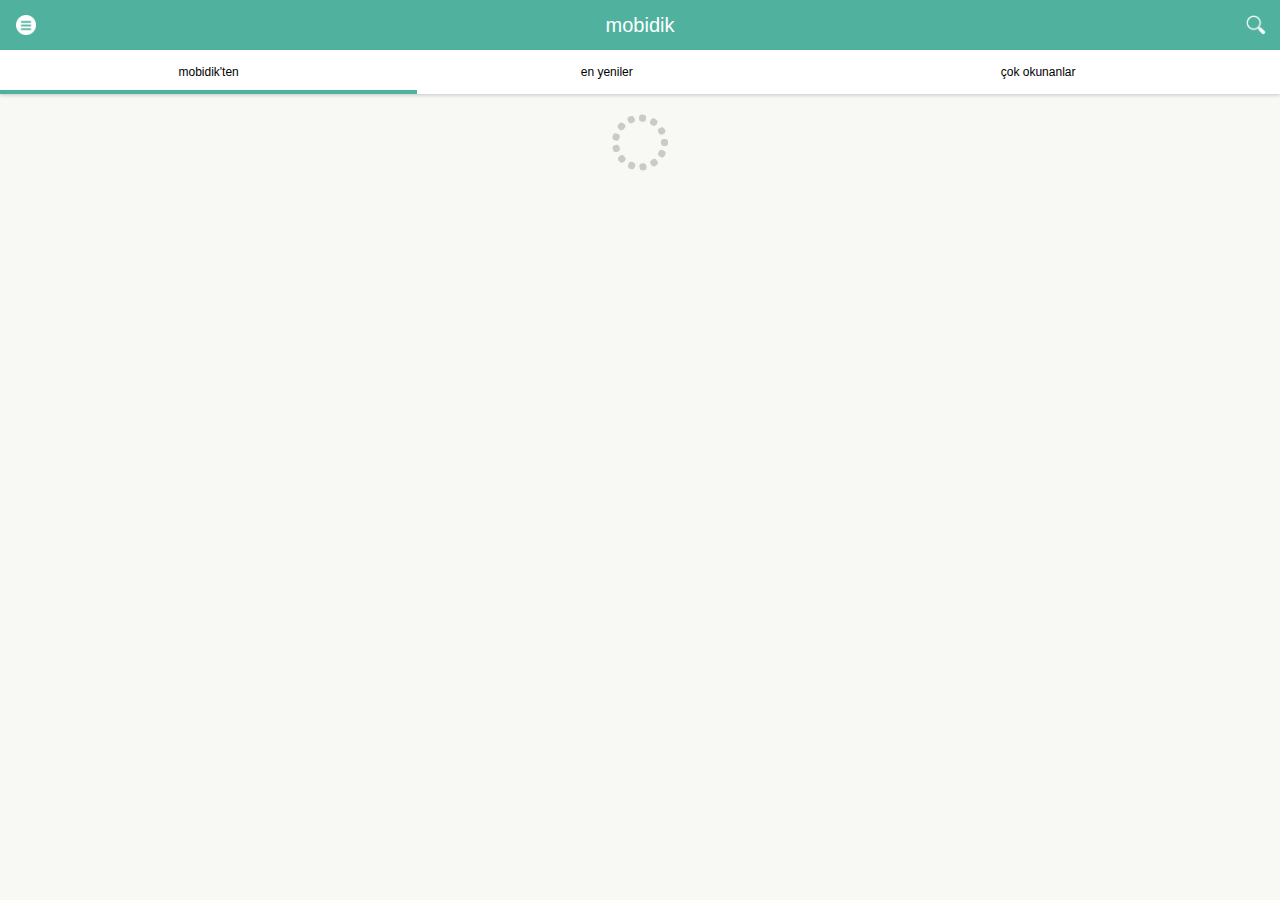
==== commit f702bbcb: "sadasd" ====
--- a/index.html
+++ b/index.html
@@ -41,18 +41,21 @@
 
         function onDeviceReady() {
             global.device = window.device.platform;
-            setTimeout(function () { global.ready(); }, 1000);
+            setTimeout(function () { global.ready(); }, 5000);
             document.addEventListener("backbutton", function (e) {
                 if (leftMenu.openned) {
                     leftMenu.close();
                     return false;
                 }
-                e.preventDefault();
-                //global.goToBack();
+                if (global.history.length > 0) {
+                    window.history.back();
+                    e.preventDefault();
+                    //global.goToBack();
 
-                //history.go(-1);
-                //navigator.app.backHistory();
-                return false;
+                    //history.go(-1);
+                    //navigator.app.backHistory();
+                    return false;
+                }
             }, false);
 
         }
--- a/css/global.css
+++ b/css/global.css
@@ -209,9 +209,9 @@
                 height: 40px;
             }
 
-            .left_menu .user_info a:link{
-                text-decoration:none;
-            }
+        .left_menu .user_info a:link {
+            text-decoration: none;
+        }
 
         .left_menu .user_info .user_name {
             margin-left: 10px;
@@ -475,7 +475,6 @@
 }
 
     .container section {
-        display: block;
         width: 100%;
         height: 100%;
         position: absolute;
@@ -484,6 +483,13 @@
         left: 0;
         right: 0;
         background: #f8f8f5;
+        transition: all 0.3s ;
+        -moz-transition: all 0.2s ease-in-out;
+        -webkit-transition: all 0.2s ease-in-out;
+        -o-transition: all 0.2s ease-in-out;
+        transform:scale(1) translate3d(0,0,0);
+        -moz-transform:scale(1) translate3d(0,0,0);
+        -webkit-transform:scale(1) translate3d(0,0,0);
     }
 
 .content {
@@ -524,9 +530,9 @@
 
     .content .no_result {
         display: none;
-      text-align:center;
-      font-size:14px;
-      margin-top:20px;
+        text-align: center;
+        font-size: 14px;
+        margin-top: 20px;
     }
 
 .book_list {
@@ -570,7 +576,7 @@
         width: 100%;
         height: 100px;
         position: absolute;
-        bottom: 0px;
+        bottom: 100px;
         left: 0px;
         right: 0px;
         opacity: 1;
--- a/css/bookDetail.css
+++ b/css/bookDetail.css
@@ -35,34 +35,15 @@
         background-repeat: no-repeat;
         overflow: hidden;
         background-color: #000;
-    }
-
-    .book_detail .title_background {
-        -webkit-filter: blur(4px);
-        -moz-filter: blur(4px);
-        -o-filter: blur(4px);
-        -ms-filter: blur(4px);
-        filter: blur(4px);
-        position: fixed;
-        top: 40px;
-        left: 0px;
-        right: 0px;
-        z-index: 2;
-        padding: 15px;
-        padding-top: 10px;
-        padding-bottom: 10px;
-        display: none;
-        height: 70px;
-        background-size: 100% auto;
-        -webkit-background-size: 100% auto;
-        background-position: center top 10px;
-        background-repeat: no-repeat;
-        background-color: transparent;
-    }
+        transform: translate3d(0,0,0);
+        -moz-transform: translate3d(0,0,0);
+        -webkit-transform: translate3d(0,0,0);
+    }
+
 
     .book_detail .title {
         position: fixed;
-        top: 50px;
+        top: 0px;
         left: 0px;
         right: 0px;
         z-index: 3;
@@ -123,6 +104,9 @@
         padding: 10px;
         padding-left: 20px;
         padding-right: 20px;
+         transform: translate3d(0,0,0);
+        -moz-transform: translate3d(0,0,0);
+        -webkit-transform: translate3d(0,0,0);
     }
 
 
@@ -163,6 +147,9 @@
         display: table;
         width: 100%;
         height: 65px;
+         transform: translate3d(0,0,0);
+        -moz-transform: translate3d(0,0,0);
+        -webkit-transform: translate3d(0,0,0);
     }
 
         .book_detail .menu.shadow {
@@ -223,6 +210,9 @@
         display: none;
         overflow: hidden;
         width: 100%;
+         transform: translate3d(0,0,0);
+        -moz-transform: translate3d(0,0,0);
+        -webkit-transform: translate3d(0,0,0);
     }
 
 
@@ -421,29 +411,29 @@
                     color: #999;
                 }
 
-                .book_detail .detail_share{
-                    padding:20px;
-                    display:none;
-                }
-
-                 .book_detail .detail_share .button{
-                    width:100%;
-                    padding-top:20px;
-                    padding-bottom:20px;
-                    color:#fff;
-                    font-size:18px;
-                    text-align:center;
-                    margin-bottom:10px;
-                }
-
-                 .book_detail .detail_share .button.facebook{
-                     background:#47639E;
-                 }
-
-                 .book_detail .detail_share .button.twitter{
-                     background:#52C2F6;
-                 }
-
-                 .book_detail .detail_share .button.google{
-                     background:#DD4B39;
-                 }+    .book_detail .detail_share {
+        padding: 20px;
+        display: none;
+    }
+
+        .book_detail .detail_share .button {
+            width: 100%;
+            padding-top: 20px;
+            padding-bottom: 20px;
+            color: #fff;
+            font-size: 18px;
+            text-align: center;
+            margin-bottom: 10px;
+        }
+
+            .book_detail .detail_share .button.facebook {
+                background: #47639E;
+            }
+
+            .book_detail .detail_share .button.twitter {
+                background: #52C2F6;
+            }
+
+            .book_detail .detail_share .button.google {
+                background: #DD4B39;
+            }
--- a/css/categories.css
+++ b/css/categories.css
@@ -1,5 +1,5 @@
-﻿.category_list{
-
+﻿.category_list a{
+    text-decoration:none;
 }
 
 .category_list li{
--- a/css/userProfile.css
+++ b/css/userProfile.css
@@ -1,49 +1,190 @@
-﻿.user_profile{
-
+﻿.user_profile {
+    display: none;
 }
 
-.user_profile .top_area{
-    height:100px;
-    background:#efefeb;
-    float:left;
-    width:100%;
-    text-align:center;
-}
+    .user_profile .top_area {
+        background: #fff;
+        width: 100%;
+        padding-bottom: 20px;
+        display:table;
+    }
 
-.user_profile .top_area .avatar{
-    margin-left:auto;
-    margin-right:auto;
-    width:150px;
-    margin-top:20px;
-}
+        .user_profile .top_area .avatar {
+            padding-top: 20px;
+            padding-left: 20px;
+            display:table-cell;
+            width:100px;
+        }
 
-.user_profile .top_area .avatar img{
-    width:150px;
-    height:150px;
-    border-radius:75px;
-    box-shadow:3px 3px rgba(0,0,0,0.2);
-    -webkit-box-shadow:3px 3px rgba(0,0,0,0.2);
-}
+            .user_profile .top_area .avatar img {
+                width: 100px;
+                height: 100px;
+                border-radius: 50px;
+                box-shadow: 3px 3px rgba(0,0,0,0.2);
+                -webkit-box-shadow: 3px 3px rgba(0,0,0,0.2);
+            }
 
-.user_profile .top_area .name{
-    font-size:22px;
-    color:#666;
-    margin-top:10px;
-}
+        .user_profile .top_area .user_info {
+            padding-left: 20px;
+            vertical-align:top;
+            display:table-cell;
+        }
 
-.user_profile .top_area .location{
-    font-size:18px;
-    color:#999;
-    margin-top:10px;
-}
+        .user_profile .top_area .name {
+            font-size: 20px;
+            color: #666;
+            margin-top: 20px;
+        }
 
-.user_profile .top_area .info{
-    font-size:14px;
-    color:#999;
-    margin-top:8px;
-}
+        .user_profile .top_area .location {
+            font-size: 14px;
+            color: #999;
+            margin-top: 5px;
+        }
 
-.user_profile .top_area .follow_button{
-    margin-top:10px;
-    display:inline-block;
-}+        .user_profile .top_area .info {
+            font-size: 13px;
+            color: #999;
+            margin-top: 5px;
+        }
+
+        .user_profile .top_area .follow_button {
+            margin-top: 10px;
+            display: inline-block;
+        }
+
+    .user_profile .menu {
+        display: table;
+        width: 100%;
+        border-collapse: collapse;
+    }
+
+        .user_profile .menu li {
+            display: table-cell;
+            padding-top: 20px;
+            padding-bottom: 20px;
+            padding-left: 5px;
+            padding-right: 5px;
+            text-align: center;
+            background: #efefeb;
+            color: #666;
+        }
+
+            .user_profile .menu li .number {
+                color: #999;
+                font-size: 16px;
+                margin-top: 3px;
+            }
+
+            .user_profile .menu li.active {
+                background: none;
+            }
+
+    .user_profile .sub_content {
+        overflow: hidden;
+        width: 100%;
+        transform: translate3d(0,0,0);
+        -moz-transform: translate3d(0,0,0);
+        -webkit-transform: translate3d(0,0,0);
+    }
+
+        .user_profile .sub_content .detail_content {
+            padding: 20px;
+            position:relative;
+            width:100%;
+        }
+
+            .user_profile .sub_content .detail_content .shelf_list {
+            }
+
+                .user_profile .sub_content .detail_content .shelf_list #newShelfLoader {
+                    height: 100px;
+                    width: 100%;
+                    margin-top: 10px;
+                    background:none;
+                }
+
+                .user_profile .sub_content .detail_content .shelf_list>li {
+                    margin-bottom: 20px;
+                    zoom: 1;
+                    clear: both;
+                     background: #efefeb;
+                    overflow:hidden;
+                    padding:20px;
+                }
+
+                    .user_profile .sub_content .detail_content .shelf_list li:after, .user_profile .sub_content .detail_content .shelf_list li:before {
+                        content: " ";
+                        display: table;
+                    }
+
+                .user_profile .sub_content .detail_content .shelf_list .shelf_header {
+                    font-size: 20px;
+                    color: #666;
+                    float: left;
+                }
+
+                .user_profile .sub_content .detail_content .shelf_list .count {
+                    font-size: 14px;
+                    color: #999;
+                    float: right;
+                    line-height: 30px;
+                }
+
+                .user_profile .sub_content .detail_content .shelf_list .shelf_scroller {
+                    display: block;
+                    min-height: 200px;
+                }
+
+
+                .user_profile .sub_content .detail_content .shelf_list .book_list {
+                    width: auto;
+                    margin-left: -10px;
+                    white-space: nowrap;
+                    float: left;
+                    clear: both;
+                }
+
+                    .user_profile .sub_content .detail_content .shelf_list .book_list li {
+                        opacity: 1;
+                        display: inline-block;
+                        float: none;
+                        vertical-align: top;
+                        background: #fff;
+                        white-space: normal;
+                    }
+
+
+            .user_profile .sub_content .detail_content .user_list {
+                overflow:hidden;
+            }
+
+                .user_profile .sub_content .detail_content .user_list li {
+                    text-align:center;
+                    float:left;
+                    margin-bottom:20px;
+                    width:33%;
+                    opacity:0;
+                }
+
+                 .user_profile .sub_content .detail_content .user_list li a:link{
+                     text-decoration:none;
+                 }
+
+                    .user_profile .sub_content .detail_content .user_list li .avatar {
+                        width:90%;
+                        margin-left:auto;
+                        margin-right:auto;
+                    }
+
+                        .user_profile .sub_content .detail_content .user_list li .avatar img {
+                            width:100%;
+                            height:100%;
+                            border-radius: 50%;
+                        }
+
+                    .user_profile .sub_content .detail_content .user_list li .name {
+                        font-size: 14px;
+                        color: #666;
+                        margin-top:10px;
+                    }
